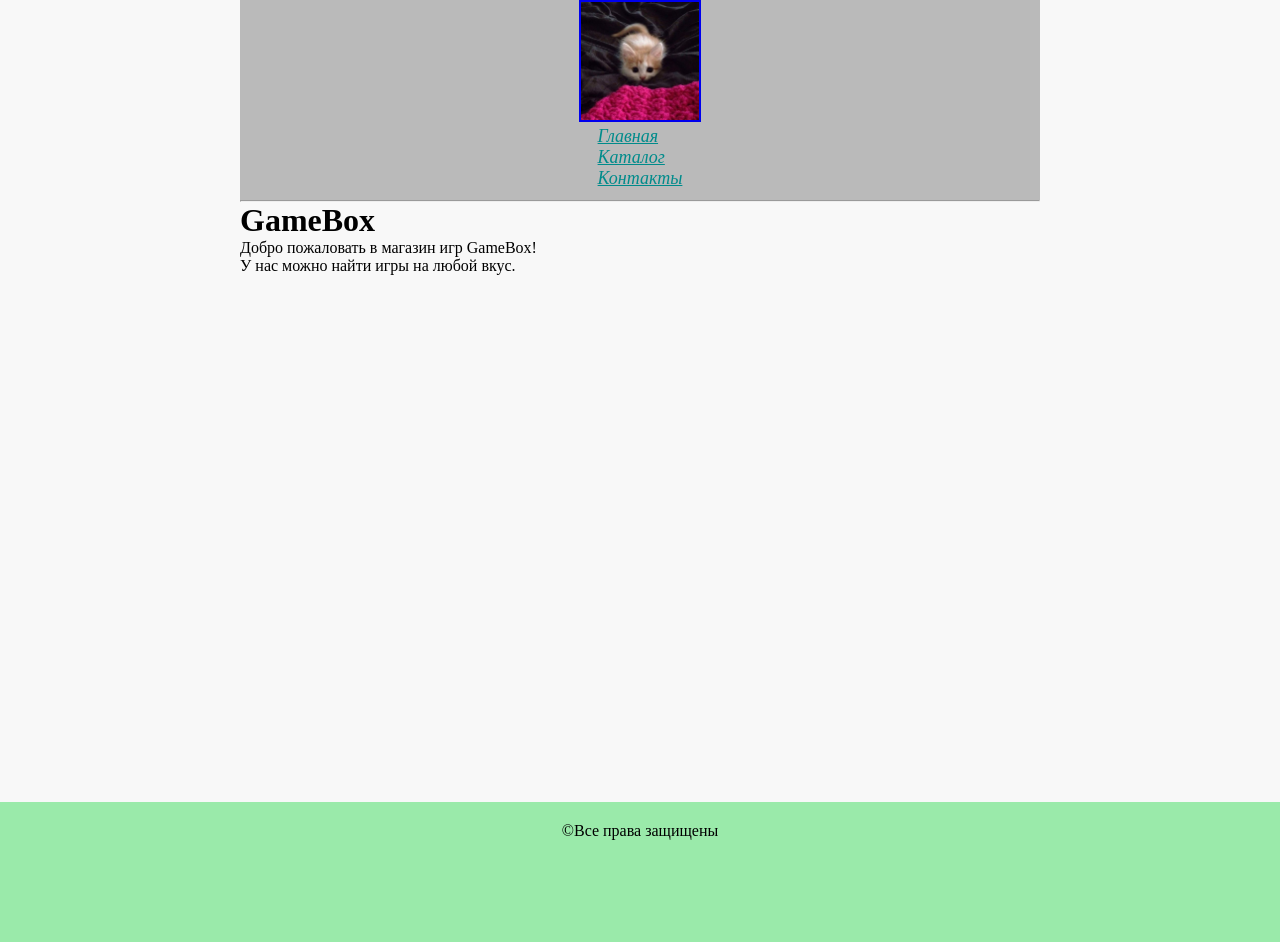
==== index.html @ 42980fed "Add files via upload" ====
<!doctype html>
<html>
<head>
<link rel="stylesheet" type="text/css" href="./style/style.css">
<title>GameBox</title>
<meta charset="UTF-8">
</head>
<body>
<div class="container">
<header class="cuphead">
<p class="imagu">
<a href="./images/kitty.jpg">
<img src="./images/kitty.jpg" alt="Logo" width="118" height="118" border="2">
</a>
</p>
<ul class="startuso">
<li><a href="index.html">Главная</a></li>    
<li><a href="catalog.html">Каталог</a></li>
<li><a href="locate.html">Контакты</a></li>
</ul>
</header>
<hr>
<h1>GameBox</h1>
<p>Добро пожаловать в магазин игр GameBox!<br>У нас можно найти игры на любой вкус.</p>
</div>
<hr>
<footer class="endos">
<p>&copy;Все права защищены</p>
</footer>
</body>
</html>
---- style/style.css ----
body {
    background: #f8f8f8
}

.startuso {
    list-style: none;
    justify-content: center;
}
.startuso li a {
    font-family: 'Times New Roman', Times, serif;
    font-size: 18px;
    color: darkcyan;
    font-style: italic;
}
h2 {
    color:black;
    font-size: 18x;
    font-weight: 400;
}
.bucky {
    background-color: #eaeaea;
}
.kratko {
    color: #707070;
    font-size: 14px;
    font-style: italic;
    line-height: 16px;
}
.podrobno {
    color: #484343;
    font-size: 16px;
    font-weight: 400;
    line-height: 24px;
    text-align: left;
}
.harakt {
    list-style:square;
}
.harakt li {
    color: darkviolet;
    font-size: 15px;
    font-style:oblique;
    line-height: 20px;
    text-align:left;
}

.name input[type="text"] {
    width: 300px;
    height: 35px;
}

.startuso a:hover {
    color:lightcoral;
}

.cuphead {
    display: flex;
    align-items: center;
    padding: 15x 40px;
    background-color:#bababa;
}

.endos {
    text-align: center;
    padding: 20px;
    background-color:#9aeaaa
}

.mail {
    border: 1px gray;
    transition: 1s;
}

.mail:focus {
    background-color: #e0f0ff;
    color: rgb(246, 178, 122);
    border: 1px rgb(131, 131, 253);
    outline: none;
}

.name, .tema {
    text-transform: capitalize;
}

.tech-table {
    width: 30%;
    border-collapse: collapse;
}

.tech-table td {
    border: 1px solid #ccc;
    padding: 8px 12px;
}

.tech-table tr:nth-child(odd) {
    background-color: #f9f9f9;
}

.tech-table tr:hover {
    background-color: #e0f0ff;
}

.gameimg {
    display: block;
    border: 2px solid orange;
    box-sizing: border-box;
    transition: border 0.5s;
}

.imagu:hover .gameimg {
    border: 0;
}

.kratko::first-letter, .podrobno::first-letter, .podronew::first-letter {
    font-family: "Georgia", serif;
    font-size: 2em;
}

.container {
    width: 800px;
    margin: 0 auto;
}

.cuphead {
    height: 250px;
    align-items: center;
    flex-direction: column;
}

.item {
    display: flex;
    align-items: center;
    gap: 30px;
}

.surfy {
    display: flex;
    flex-direction: column;
    gap: 80px;
    height: 1050px
}

.surfy a:hover {
    color: red
}

.container { 
    min-height: 100%; 
}

.endos {
    height: 100px;
    margin-top: -100px;
    clear: both;
    }
    
* { 
    margin: 0; padding: 0; 
}

html, body { 
    height: 100%; 
}

.cuphead {
    height: 200px;
}

.gamecont {
    height: 1000px;
}
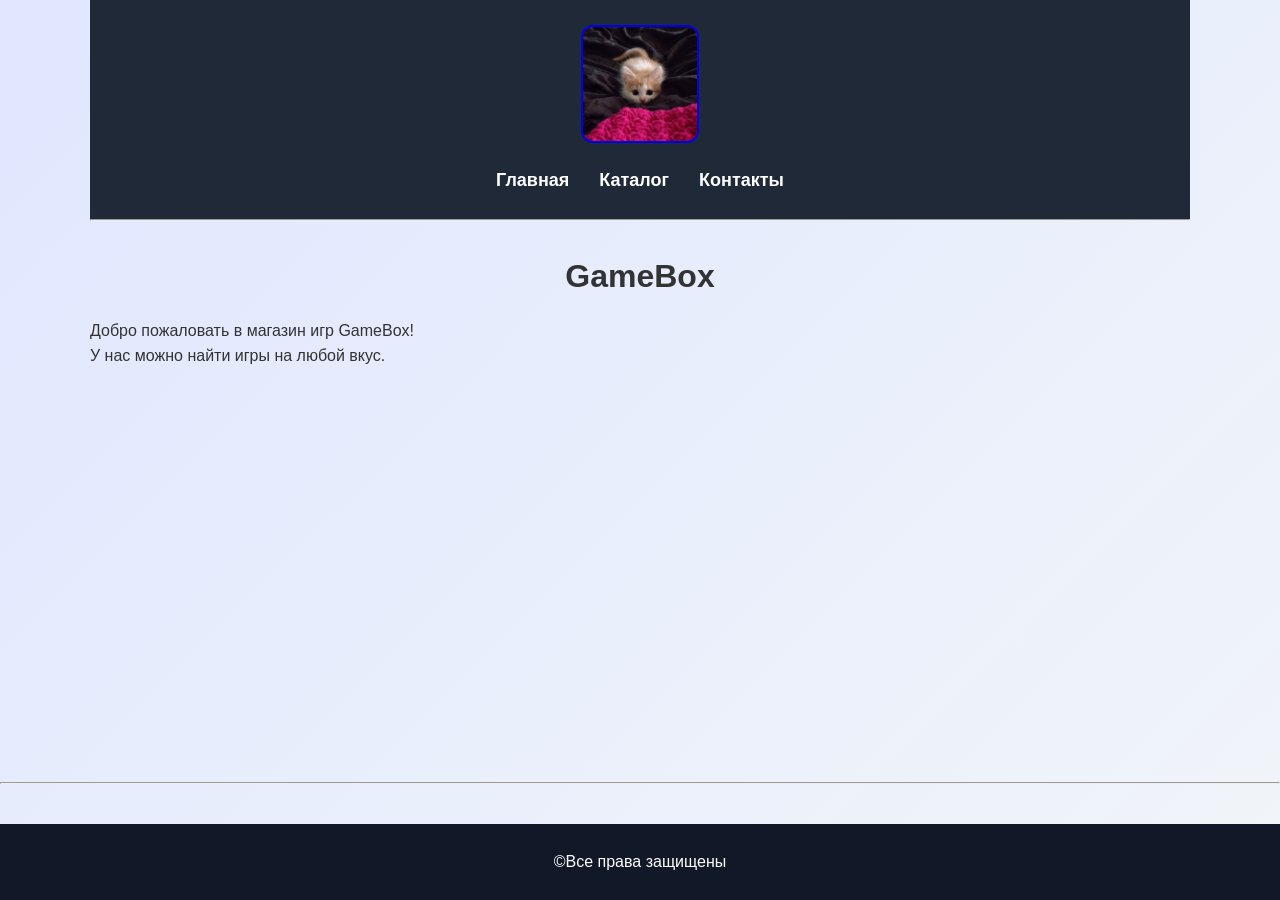
==== commit 026f6d0d: "Add files via upload" ====
--- a/index.html
+++ b/index.html
@@ -2,6 +2,7 @@
 <html>
 <head>
 <link rel="stylesheet" type="text/css" href="./style/style.css">
+<script src="./script/script.js"></script>
 <title>GameBox</title>
 <meta charset="UTF-8">
 </head>
--- a/style/style.css
+++ b/style/style.css
@@ -1,171 +1,296 @@
+* {
+
+    margin: 0;
+
+    padding: 0;
+
+    box-sizing: border-box;
+
+}
+
+
+html, body {
+    height: 100%;
+}
+
+
+
 body {
-    background: #f8f8f8
-}
+
+    font-family: Arial, Helvetica, sans-serif;
+
+    display: flex;
+
+    flex-direction: column;
+
+    background: linear-gradient(135deg, #e0e7ff, #f1f5f9);
+
+    color: #333;
+
+    line-height: 1.6;
+
+}
+
+
+
+/* Контейнер */
+
+.container {
+
+    width: 1100px;
+
+    max-width: 95%;
+
+    margin: 0 auto;
+
+    flex: 1;
+
+}
+
+
+
+/* ===== HEADER ===== */
+
+.cuphead {
+
+    background: #1f2937;
+
+    padding: 25px;
+
+    text-align: center;
+
+}
+
+
+
+.cuphead img {
+
+    border-radius: 12px;
+
+    margin-bottom: 15px;
+
+}
+
+
 
 .startuso {
+
     list-style: none;
+
+    display: flex;
+
     justify-content: center;
-}
-.startuso li a {
-    font-family: 'Times New Roman', Times, serif;
+
+    gap: 30px;
+
+}
+
+
+
+.startuso a {
+
+    text-decoration: none;
+
+    color: white;
+
     font-size: 18px;
-    color: darkcyan;
+
+    font-weight: bold;
+
+    transition: 0.3s;
+
+}
+
+
+
+.startuso a:hover {
+
+    color: #38bdf8;
+
+}
+
+
+
+/* ===== Заголовки ===== */
+
+h1 {
+
+    margin: 30px 0 15px;
+
+    text-align: center;
+
+}
+
+
+
+h2 {
+
+    margin: 20px 0 10px;
+
+}
+
+
+
+/* ===== Карточка игры ===== */
+
+.gamecont {
+
+    max-width: 1000px;
+
+    margin: 40px auto;
+
+    padding: 30px;
+
+    background: white;
+
+    border-radius: 12px;
+
+    box-shadow: 0 4px 15px rgba(0,0,0,0.08);
+
+}
+
+
+
+.gameimg {
+
+    display: block;
+
+    max-width: 100%;
+
+    border-radius: 10px;
+
+    margin: 20px auto;
+
+    transition: transform 0.3s;
+
+}
+
+
+
+.gameimg:hover {
+
+    transform: scale(1.03);
+
+}
+
+
+
+/* Описание */
+
+.kratko {
+
+    color: #666;
+
     font-style: italic;
-}
-h2 {
-    color:black;
-    font-size: 18x;
-    font-weight: 400;
-}
-.bucky {
-    background-color: #eaeaea;
-}
-.kratko {
-    color: #707070;
-    font-size: 14px;
-    font-style: italic;
-    line-height: 16px;
-}
+
+    margin-bottom: 15px;
+
+}
+
+
+
 .podrobno {
-    color: #484343;
-    font-size: 16px;
-    font-weight: 400;
-    line-height: 24px;
-    text-align: left;
-}
+
+    margin-bottom: 20px;
+
+}
+
+
+
 .harakt {
-    list-style:square;
-}
+
+    margin-left: 20px;
+
+    margin-bottom: 20px;
+
+}
+
+
+
 .harakt li {
-    color: darkviolet;
-    font-size: 15px;
-    font-style:oblique;
-    line-height: 20px;
-    text-align:left;
-}
-
-.name input[type="text"] {
-    width: 300px;
-    height: 35px;
-}
-
-.startuso a:hover {
-    color:lightcoral;
-}
-
-.cuphead {
-    display: flex;
-    align-items: center;
-    padding: 15x 40px;
-    background-color:#bababa;
-}
+
+    margin-bottom: 8px;
+
+}
+
+
+
+/* ===== Кнопки (если добавишь Купить) ===== */
+
+.button {
+
+    display: inline-block;
+
+    padding: 10px 20px;
+
+    background: #2563eb;
+
+    color: white;
+
+    text-decoration: none;
+
+    border-radius: 8px;
+
+    transition: 0.3s;
+
+}
+
+
+
+.button:hover {
+
+    background: #1d4ed8;
+
+}
+
+
+
+/* ===== Footer ===== */
 
 .endos {
+
     text-align: center;
-    padding: 20px;
-    background-color:#9aeaaa
-}
-
-.mail {
-    border: 1px gray;
-    transition: 1s;
-}
-
-.mail:focus {
-    background-color: #e0f0ff;
-    color: rgb(246, 178, 122);
-    border: 1px rgb(131, 131, 253);
-    outline: none;
-}
-
-.name, .tema {
-    text-transform: capitalize;
-}
-
-.tech-table {
-    width: 30%;
-    border-collapse: collapse;
+
+    padding: 25px;
+
+    background: #111827;
+
+    color: white;
+
+    margin-top: 40px;
+
+}
+
+
+.surfy {
+    display: flex;
+    flex-direction: column;
+    gap: 40px;
+    margin: 40px 0;
+}
+
+.item {
+    display: flex;
+    justify-content: space-between;
+    align-items: flex-start;
+    gap: 40px;
+    padding: 25px;
+    background: #ffffff;
+    border-radius: 12px;
+    box-shadow: 0 4px 10px rgba(0,0,0,0.07)
+}
+
+.item img {
+    width: 220px;
+    border-radius: 10px;
+    margin-bottom: 15px;
 }
 
 .tech-table td {
-    border: 1px solid #ccc;
+    border: 1px solid #ddd;
     padding: 8px 12px;
 }
 
 .tech-table tr:nth-child(odd) {
-    background-color: #f9f9f9;
-}
-
-.tech-table tr:hover {
-    background-color: #e0f0ff;
-}
-
-.gameimg {
-    display: block;
-    border: 2px solid orange;
-    box-sizing: border-box;
-    transition: border 0.5s;
-}
-
-.imagu:hover .gameimg {
-    border: 0;
-}
-
-.kratko::first-letter, .podrobno::first-letter, .podronew::first-letter {
-    font-family: "Georgia", serif;
-    font-size: 2em;
-}
-
-.container {
-    width: 800px;
-    margin: 0 auto;
-}
-
-.cuphead {
-    height: 250px;
-    align-items: center;
-    flex-direction: column;
-}
-
-.item {
-    display: flex;
-    align-items: center;
-    gap: 30px;
-}
-
-.surfy {
-    display: flex;
-    flex-direction: column;
-    gap: 80px;
-    height: 1050px
-}
-
-.surfy a:hover {
-    color: red
-}
-
-.container { 
-    min-height: 100%; 
-}
-
-.endos {
-    height: 100px;
-    margin-top: -100px;
-    clear: both;
-    }
-    
-* { 
-    margin: 0; padding: 0; 
-}
-
-html, body { 
-    height: 100%; 
-}
-
-.cuphead {
-    height: 200px;
-}
-
-.gamecont {
-    height: 1000px;
+    background:#f3f4f6;
 }
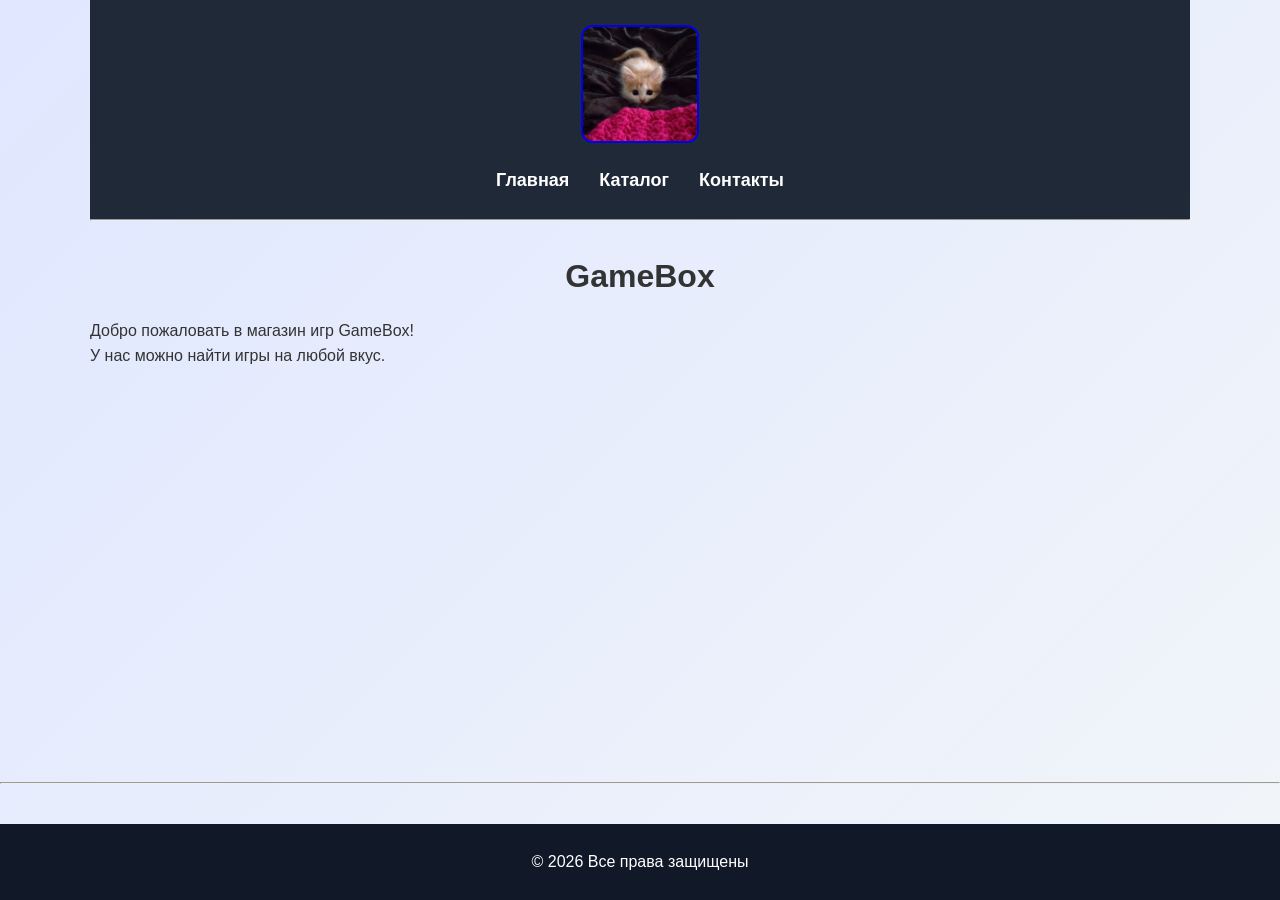
==== commit df09b02b: "Add files via upload" ====
--- a/index.html
+++ b/index.html
@@ -2,7 +2,6 @@
 <html>
 <head>
 <link rel="stylesheet" type="text/css" href="./style/style.css">
-<script src="./script/script.js"></script>
 <title>GameBox</title>
 <meta charset="UTF-8">
 </head>
@@ -28,5 +27,6 @@
 <footer class="endos">
 <p>&copy;Все права защищены</p>
 </footer>
+<script src="./script/script.js"></script>
 </body>
 </html>
--- a/style/style.css
+++ b/style/style.css
@@ -293,4 +293,55 @@
 
 .tech-table tr:nth-child(odd) {
     background:#f3f4f6;
+}
+
+.buybutton {
+    display: inline-block;
+    margin-top: 20px;
+    padding: 12px 28px;
+    background-color: #22c55e;
+    color: white;
+    font-size: 16px;
+    font-weight: bold;
+    text-decoration: none;
+    border-radius: 8px;
+    transition: 0.3s;
+}
+
+.buybutton:hover {
+    background-color: #16a34a;
+}
+
+.notification {
+
+    position: fixed;
+
+    bottom: 30px;
+
+    right: 30px;
+
+    background: #1f2937;
+
+    color: white;
+
+    padding: 15px 25px;
+
+    border-radius: 8px;
+
+    opacity: 0;
+
+    transform: translateY(20px);
+
+    transition: 0.4s;
+
+}
+
+
+
+.notification.show {
+
+    opacity: 1;
+
+    transform: translateY(0);
+
 }
